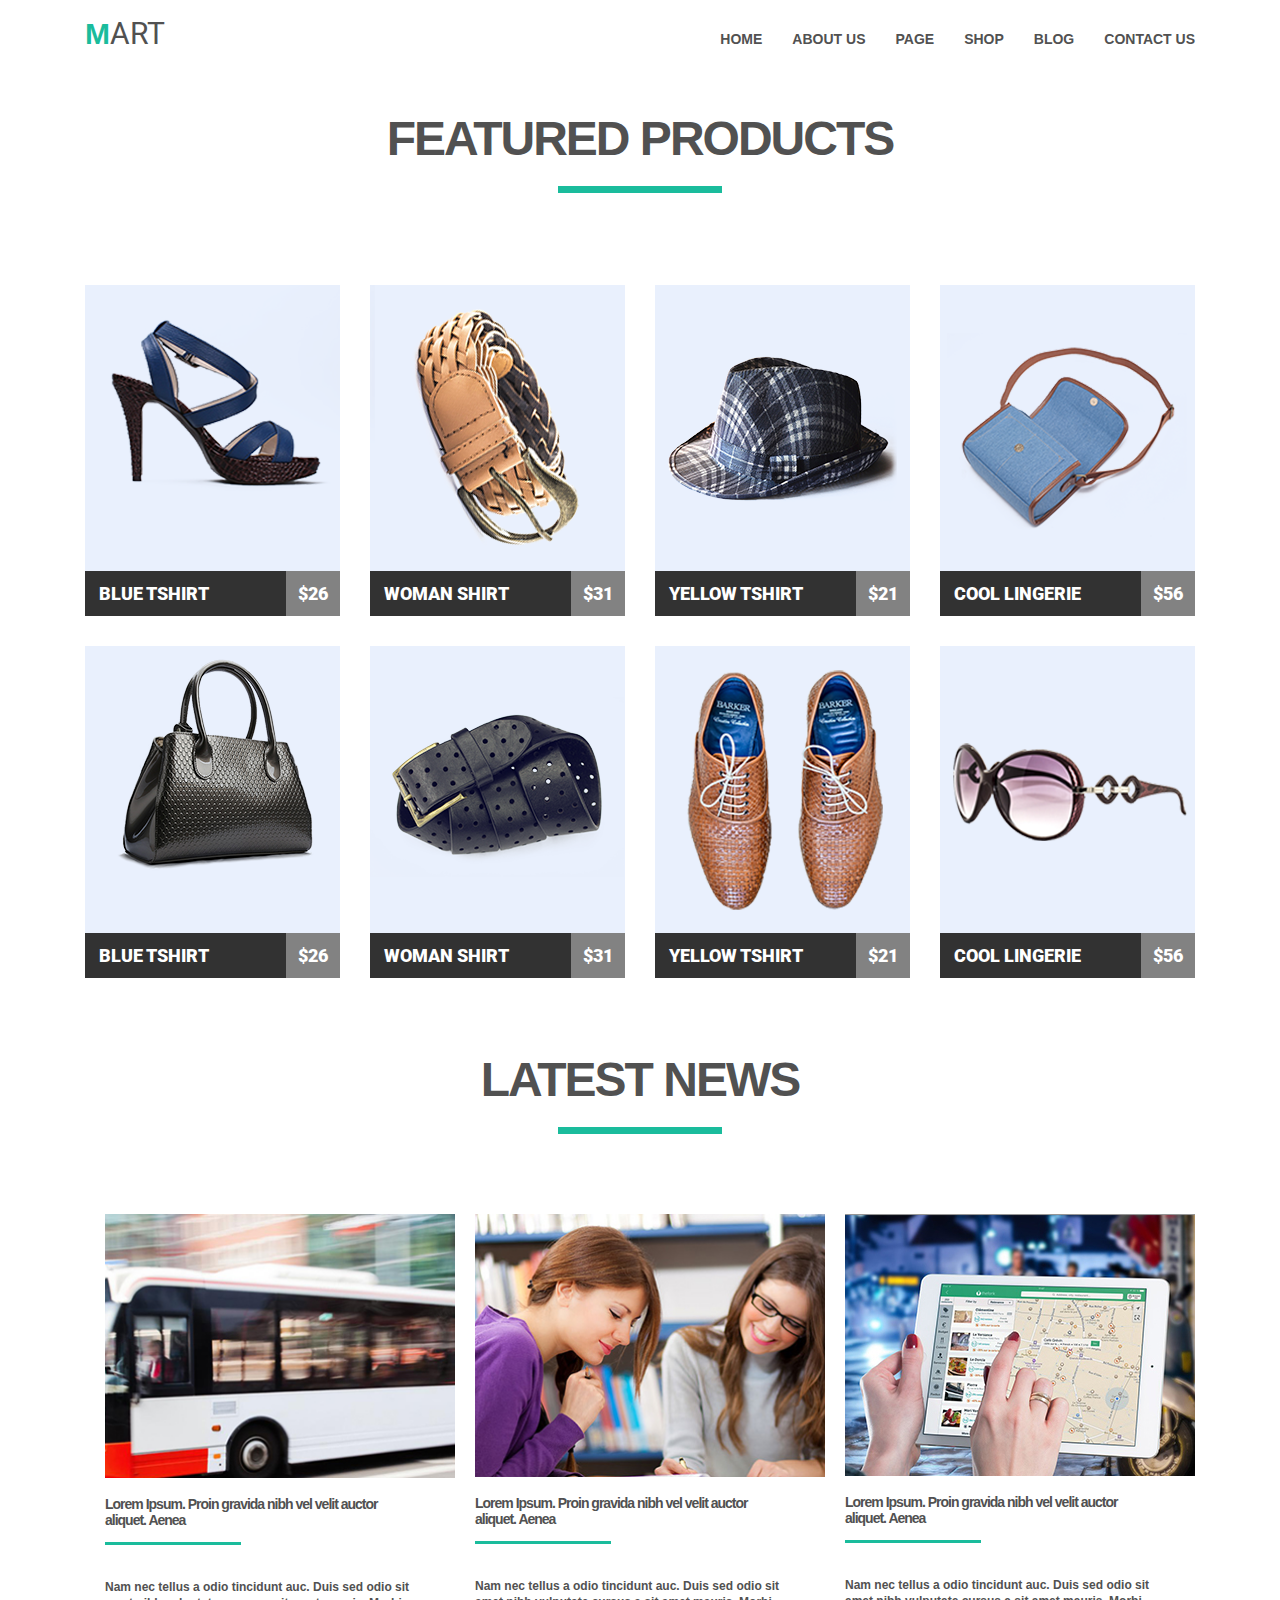
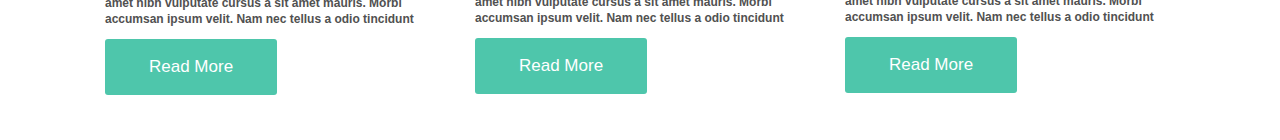
==== html-css/module-4/index.html @ 03a0e536 "and" ====
<!DOCTYPE html>
<html lang="en">
  <head>
    <meta charset="UTF-8" />
    <meta name="viewport" content="width=device-width, initial-scale=1.0" />
    <meta http-equiv="X-UA-Compatible" content="ie=edge" />
    <link rel="stylesheet" href="css/normalize.css" />
    <link
      href="https://fonts.googleapis.com/css?family=Open+Sans:300,400,600,700|Roboto:300,900&display=swap"
      rel="stylesheet"
    />
    <link rel="stylesheet" href="../module-4/css/style.css" />
    <title>homework-04</title>
  </head>
  <body>
    <header class="pega-header containar">
      <nav class="navigation clearfix">
        <p class="logo"><a href="#" class="size-logo ">Mart</a></p>
        <ul class="size-navigation clearfix">
          <li><a href="#" target="_blank">Home</a></li>
          <li><a href="#" target="_blank">About Us</a></li>
          <li><a href="#" target="_blank">Page</a></li>
          <li><a href="#" target="_blank">Shop</a></li>
          <li><a href="#" target="_blank">Blog</a></li>
          <li><a href="#" target="_blank">Contact us</a></li>
        </ul>
      </nav>
    </header>
    <main class="containar">
      <section class="features">
        <div class="title">
          <h2 class="feature-title ">Featured products</h2>
        </div>
        <ul class="feature-list clearfix">
          <li class="feature-list-title">
            <a href="#" class="feature-list-a">
              <img
                class="feature-img"
                src="./img/products/image-1.png"
                alt=""
              />
              <div class="name-feature">
                Blue Tshirt
                <p class="price-feature">$26</p>
              </div>
            </a>
          </li>
          <li class="feature-list-title">
            <a href="#" class="feature-list-a">
              <img
                class="feature-img"
                src="./img/products/image-2.png"
                alt=""
              />
              <div class="name-feature">
                Woman shirt
                <p class="price-feature">$31</p>
              </div>
            </a>
          </li>
          <li class="feature-list-title">
            <a href="#" class="feature-list-a">
              <img
                class="feature-img"
                src="./img/products/image-3.png"
                alt=""
              />
              <div class="name-feature">
                Yellow Tshirt
                <p class="price-feature">$21</p>
              </div>
            </a>
          </li>
          <li class="feature-list-title">
            <a href="#" class="feature-list-a">
              <img
                class="feature-img"
                src="./img/products/image-4.png"
                alt=""
              />
              <div class="name-feature">
                Cool lingerie
                <p class="price-feature">$56</p>
              </div>
            </a>
          </li>
          <li class="feature-list-title">
            <a href="#" class="feature-list-a">
              <img
                class="feature-img"
                src="./img/products/image-5.png"
                alt=""
              />
              <div class="name-feature">
                Blue Tshirt
                <p class="price-feature">$26</p>
              </div>
            </a>
          </li>
          <li class="feature-list-title">
            <a href="#" class="feature-list-a">
              <img
                class="feature-img"
                src="./img/products/image-6.png"
                alt=""
              />
              <div class="name-feature">
                WOMAN shirt
                <p class="price-feature">$31</p>
              </div>
            </a>
          </li>
          <li class="feature-list-title">
            <a href="#" class="feature-list-a">
              <img
                class="feature-img"
                src="./img/products/image-7.png"
                alt=""
              />
              <div class="name-feature">
                YELLOW Tshirt
                <p class="price-feature">$21</p>
              </div>
            </a>
          </li>
          <li class="feature-list-title">
            <a href="#" class="feature-list-a">
              <img
                class="feature-img"
                src="./img/products/image-8.png"
                alt=""
              />
              <div class="name-feature">
                Cool lingerie
                <p class="price-feature">$56</p>
              </div>
            </a>
          </li>
        </ul>
      </section>
      <section class="team clearfix">
        <div class="title">
          <h2 class="feature-title">Latest news</h2>
        </div>
        <ul class="team-list clearfix">
          <li class="team-list-item">
            <a href="#" target="_blank">
              <img
                class="team-list-image"
                src="./img/news/image-1.jpg"
                alt="team member image"
              />
            </a>
            <div class="title-2">
              <p class="team-list-name">
                Lorem Ipsum. Proin gravida nibh vel velit auctor aliquet. Aenea
              </p>
            </div>
            <p class=" team-list-about">
              Nam nec tellus a odio tincidunt auc. Duis sed odio sit amet nibh
              vulputate cursus a sit amet mauris. Morbi accumsan ipsum velit.
              Nam nec tellus a odio tincidunt
            </p>
            <a class="team-list-a" href="#" target="_blank">Read More</a>
          </li>
          <li class="team-list-item">
            <a href="#" target="_blank">
              <img
                class="team-list-image"
                src="./img/news/image-2.jpg"
                alt="team member image"
              />
            </a>
            <div class="title-2">
              <p class="team-list-name">
                Lorem Ipsum. Proin gravida nibh vel velit auctor aliquet. Aenea
              </p>
            </div>
            <p class=" team-list-about">
              Nam nec tellus a odio tincidunt auc. Duis sed odio sit amet nibh
              vulputate cursus a sit amet mauris. Morbi accumsan ipsum velit.
              Nam nec tellus a odio tincidunt
            </p>
            <a class="team-list-a" href="#" target="_blank">Read More</a>
          </li>
          <li class="team-list-item">
            <a href="#" target="_blank">
              <img
                class="team-list-image"
                src="./img/news/image-3.jpg"
                alt="team member image"
              />
            </a>
            <div class="title-2">
              <p class="team-list-name">
                Lorem Ipsum. Proin gravida nibh vel velit auctor aliquet. Aenea
              </p>
            </div>
            <p class=" team-list-about">
              Nam nec tellus a odio tincidunt auc. Duis sed odio sit amet nibh
              vulputate cursus a sit amet mauris. Morbi accumsan ipsum velit.
              Nam nec tellus a odio tincidunt
            </p>
            <a class="team-list-a" href="#" target="_blank">Read More</a>
          </li>
        </ul>
      </section>
    </main>
  </body>
</html>
<!-- the and 2 -->
---- html-css/module-4/css/style.css ----
html {
    box-sizing: border-box;
}

*,
*::before,
*::after {
    box-sizing: inherit;
}
body {
    color: rgb(81, 81, 81);
}

img{
    display: block;
    max-width: 100%;
    height: auto;
}

h2{
margin: 0;
}

.clearfix::after {
    display: table;
    content: "";
    clear: both;
}

.containar {
    width: 1110px;
    margin: 0 auto;
    max-width: 100%;
    /* background-color: teal; */
}

/* HADER */
.logo {
    text-decoration: none;
    text-transform: uppercase;
    display: inline-block;
}
.size-logo {
    text-decoration: none;
    color: rgb(81, 81, 81);
    font: 30px "Roboto", sans-serif;

}
.logo::first-letter {
    color: rgb(26, 188, 156);
    font: 30px "Roboto-Black", sans-serif;
    font-weight: 900;
}
.size-navigation {
    /* background-color: red; */
    margin-top: 30px;
    padding: 0;
    list-style-type: none;
    float: right;
}
.size-navigation a {
    text-decoration: none;
    text-transform: uppercase;
    font: 14px "Open-Sans-Bolt", sans-serif;
    color: rgb(81, 81, 81);
    font-weight: 700;

}

.size-navigation li {
    display: inline-block;
    float: left;
}

.size-navigation li:not(:last-child) {
    margin-right: 30px;

}
.size-navigation a:hover {
    color: rgb(26, 188, 156);
}

/* TITLE */
.feature-title {
    font: 48px "Roboto-Black", sans-serif;
    font-weight: 700;
    text-align: center;
    letter-spacing: -2px;
    text-transform: uppercase;
    padding: 10px;
    margin-top: 34px;
}

.title {
    position: relative;
    padding: 0;
    margin: 0;
}

.title::after {
    content: '';
    display: block;
    width: 164px;
    height: 7px;
    background-color:rgb(26, 188, 156);
    margin: 10px auto 0;

}

/* menu */

.feature-list-title {
    float: left;
}
.feature-list {
    margin-top: 92px;
    list-style: none;
    padding-left: 0;


}
.feature-list-title {
    margin-right: 30px;
    margin-bottom: 30px;
    width: 255px;
    background-color: rgb(233, 240, 253);

}

.feature-list-title:nth-child(4n) {
    margin-right: 0;
}

.feature-list-a {
    text-decoration: none;
    color: #fff;

}

.price-feature {
    float: right;
    padding: 0 12px; 
    background-color: rgb(250, 250, 250, 0.4);
    margin: 0;
}

.name-feature {
    background-color: rgb(50,50,50);
    text-transform: uppercase;
    font: 18px "Roboto", sans-serif;
    font-weight: 900;
    line-height: 2.5;
    padding-left: 14px;

}

.feature-list-title:hover > .feature-list-a .name-feature {
    background-color: rgb(26,188,156);
}
          /* Tims title */           

.team-list {
    padding: 0;
    margin: 0 auto 45px;

}

.team-list-item {
    width: 350px;
    float: right;
    list-style: none;
    margin-top: 80px;
    margin-right: 20px;

}

.team-list-item:nth-of-type(1) {
    margin-right: 0px;
}

.team-list-image {
    display: inline-block;
    width: 100%;
    
   

}

.team-list-image:hover {
    opacity: 0.6;
}

.team-list-name {
    font: 14px "Open-Sans-Bolt", sans-serif;
    text-decoration: none;
    font-weight: 700;
    letter-spacing: -1px;
    margin-right: 50px;
    list-style: none;

}

.team-list-about {
    font: 12px "OpenSans", sans-serif;
    font-weight: 600;
    margin-right: 20px;
    margin-top: 34px;


}
.feature-img {
    display: inline-block;

}


.title-2::after {
    content: '';
    display: block;
    width: 136px;
    height: 3px;
    background-color:rgb(26, 188, 156);
}

.team-list-a {
    text-decoration: none;
    display: inline-block;
    background-color: rgb(78, 198, 171);
    padding: 20px 44px;
    margin: 0 auto;
    border-radius: 3px;
    color: white;
    font: 17px "OpenSans", sans-serif;
    font-weight: 300;

}

.team-list-a:hover {
    background-color: #515151;
    opacity: 0.6;
}

.team-list-a, .team-list-name, .team-list-about  {
    line-height: 16px;
}
/* <!-- the and --> */
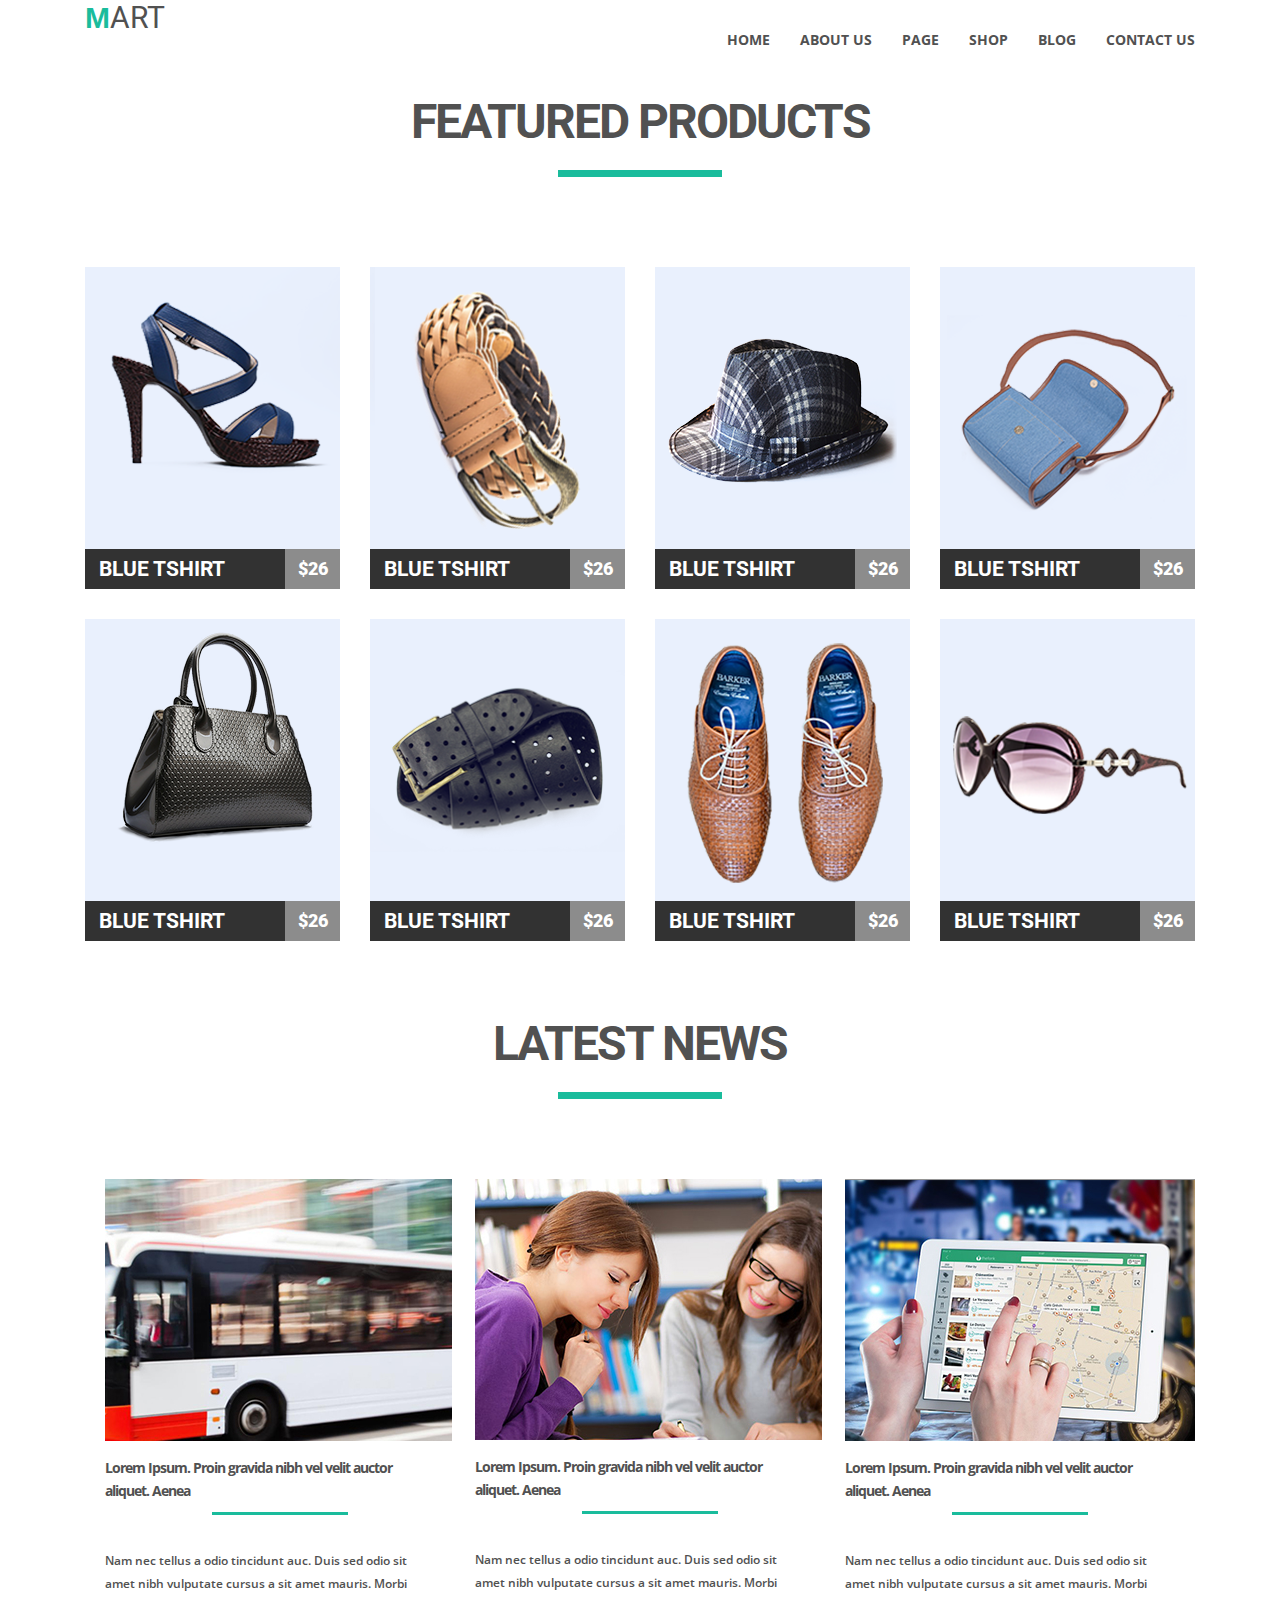
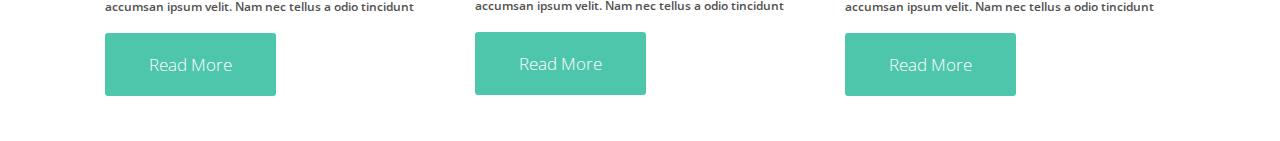
==== commit ee528d6b: "and" ====
--- a/html-css/module-4/index.html
+++ b/html-css/module-4/index.html
@@ -31,110 +31,78 @@
         <div class="title">
           <h2 class="feature-title ">Featured products</h2>
         </div>
-        <ul class="feature-list clearfix">
-          <li class="feature-list-title">
-            <a href="#" class="feature-list-a">
-              <img
-                class="feature-img"
-                src="./img/products/image-1.png"
-                alt=""
-              />
-              <div class="name-feature">
-                Blue Tshirt
-                <p class="price-feature">$26</p>
-              </div>
-            </a>
+        <ul class="featured-products clearfix">
+          <li class="featured">
+            <a class="image" href="#"
+              ><img src="/html-css/module-4/img/products/image-1.png" alt="" width="255" height="282"
+            /></a>
+            <div class="product clearfix">
+              <a href="#"><h3>Blue Tshirt</h3></a>
+              <p class="price">&#36;26</p>
+            </div>
           </li>
-          <li class="feature-list-title">
-            <a href="#" class="feature-list-a">
-              <img
-                class="feature-img"
-                src="./img/products/image-2.png"
-                alt=""
-              />
-              <div class="name-feature">
-                Woman shirt
-                <p class="price-feature">$31</p>
-              </div>
-            </a>
+          <li class="featured">
+            <a class="image" href="#"
+              ><img src="/html-css/module-4/img/products/image-2.png" alt="" width="255" height="282"
+            /></a>
+            <div class="product clearfix">
+              <a href="#"><h3>Blue Tshirt</h3></a>
+              <p class="price">&#36;26</p>
+            </div>
           </li>
-          <li class="feature-list-title">
-            <a href="#" class="feature-list-a">
-              <img
-                class="feature-img"
-                src="./img/products/image-3.png"
-                alt=""
-              />
-              <div class="name-feature">
-                Yellow Tshirt
-                <p class="price-feature">$21</p>
-              </div>
-            </a>
+          <li class="featured">
+            <a class="image" href="#"
+              ><img src="/html-css/module-4/img/products/image-3.png" alt="" width="255" height="282"
+            /></a>
+            <div class="product clearfix">
+              <a href="#"><h3>Blue Tshirt</h3></a>
+              <p class="price">&#36;26</p>
+            </div>
           </li>
-          <li class="feature-list-title">
-            <a href="#" class="feature-list-a">
-              <img
-                class="feature-img"
-                src="./img/products/image-4.png"
-                alt=""
-              />
-              <div class="name-feature">
-                Cool lingerie
-                <p class="price-feature">$56</p>
-              </div>
-            </a>
+          <li class="featured">
+            <a class="image" href="#"
+              ><img src="/html-css/module-4/img/products/image-4.png" alt="" width="255" height="282"
+            /></a>
+            <div class="product clearfix">
+              <a href="#"><h3>Blue Tshirt</h3></a>
+              <p class="price">&#36;26</p>
+            </div>
           </li>
-          <li class="feature-list-title">
-            <a href="#" class="feature-list-a">
-              <img
-                class="feature-img"
-                src="./img/products/image-5.png"
-                alt=""
-              />
-              <div class="name-feature">
-                Blue Tshirt
-                <p class="price-feature">$26</p>
-              </div>
-            </a>
+          <li class="featured">
+            <a class="image" href="#"
+              ><img src="/html-css/module-4/img/products/image-5.png" alt="" width="255" height="282"
+            /></a>
+            <div class="product clearfix">
+              <a href="#"><h3>Blue Tshirt</h3></a>
+              <p class="price">&#36;26</p>
+            </div>
           </li>
-          <li class="feature-list-title">
-            <a href="#" class="feature-list-a">
-              <img
-                class="feature-img"
-                src="./img/products/image-6.png"
-                alt=""
-              />
-              <div class="name-feature">
-                WOMAN shirt
-                <p class="price-feature">$31</p>
-              </div>
-            </a>
+          <li class="featured">
+            <a class="image" href="#"
+              ><img src="/html-css/module-4/img/products/image-6.png" alt="" width="255" height="282"
+            /></a>
+            <div class="product clearfix">
+              <a href="#"><h3>Blue Tshirt</h3></a>
+              <p class="price">&#36;26</p>
+            </div>
           </li>
-          <li class="feature-list-title">
-            <a href="#" class="feature-list-a">
-              <img
-                class="feature-img"
-                src="./img/products/image-7.png"
-                alt=""
-              />
-              <div class="name-feature">
-                YELLOW Tshirt
-                <p class="price-feature">$21</p>
-              </div>
-            </a>
+          <li class="featured">
+            <a class="image" href="#"
+              ><img src="/html-css/module-4/img/products/image-7.png" alt="" width="255" height="282"
+            /></a>
+            <div class="product clearfix">
+              <a href="#"><h3>Blue Tshirt</h3></a>
+              <p class="price">&#36;26</p>
+            </div>
           </li>
-          <li class="feature-list-title">
-            <a href="#" class="feature-list-a">
-              <img
-                class="feature-img"
-                src="./img/products/image-8.png"
-                alt=""
-              />
-              <div class="name-feature">
-                Cool lingerie
-                <p class="price-feature">$56</p>
-              </div>
-            </a>
+          <li class="featured">
+            <a class="image" href="#"
+              ><img src="/html-css/module-4/img/products/image-8.png" alt="" width="255" height="282"
+            /></a>
+            <div class="product clearfix">
+              <a href="#"><h3>Blue Tshirt</h3></a>
+              <p class="price">&#36;26</p>
+            </div>
           </li>
         </ul>
       </section>
@@ -142,68 +110,73 @@
         <div class="title">
           <h2 class="feature-title">Latest news</h2>
         </div>
-        <ul class="team-list clearfix">
-          <li class="team-list-item">
-            <a href="#" target="_blank">
-              <img
-                class="team-list-image"
-                src="./img/news/image-1.jpg"
-                alt="team member image"
-              />
-            </a>
-            <div class="title-2">
-              <p class="team-list-name">
-                Lorem Ipsum. Proin gravida nibh vel velit auctor aliquet. Aenea
+        <section class="features">
+          <ul class="team-list clearfix">
+            <li class="team-list-item">
+              <a href="#" target="_blank">
+                <img
+                  class="team-list-image"
+                  src="./img/news/image-1.jpg"
+                  alt="team member image"
+                />
+              </a>
+              <div class="title-2">
+                <p class="team-list-name">
+                  Lorem Ipsum. Proin gravida nibh vel velit auctor aliquet.
+                  Aenea
+                </p>
+              </div>
+              <p class=" team-list-about">
+                Nam nec tellus a odio tincidunt auc. Duis sed odio sit amet nibh
+                vulputate cursus a sit amet mauris. Morbi accumsan ipsum velit.
+                Nam nec tellus a odio tincidunt
               </p>
-            </div>
-            <p class=" team-list-about">
-              Nam nec tellus a odio tincidunt auc. Duis sed odio sit amet nibh
-              vulputate cursus a sit amet mauris. Morbi accumsan ipsum velit.
-              Nam nec tellus a odio tincidunt
-            </p>
-            <a class="team-list-a" href="#" target="_blank">Read More</a>
-          </li>
-          <li class="team-list-item">
-            <a href="#" target="_blank">
-              <img
-                class="team-list-image"
-                src="./img/news/image-2.jpg"
-                alt="team member image"
-              />
-            </a>
-            <div class="title-2">
-              <p class="team-list-name">
-                Lorem Ipsum. Proin gravida nibh vel velit auctor aliquet. Aenea
+              <a class="team-list-a" href="#" target="_blank">Read More</a>
+            </li>
+            <li class="team-list-item">
+              <a href="#" target="_blank">
+                <img
+                  class="team-list-image"
+                  src="./img/news/image-2.jpg"
+                  alt="team member image"
+                />
+              </a>
+              <div class="title-2">
+                <p class="team-list-name">
+                  Lorem Ipsum. Proin gravida nibh vel velit auctor aliquet.
+                  Aenea
+                </p>
+              </div>
+              <p class=" team-list-about">
+                Nam nec tellus a odio tincidunt auc. Duis sed odio sit amet nibh
+                vulputate cursus a sit amet mauris. Morbi accumsan ipsum velit.
+                Nam nec tellus a odio tincidunt
               </p>
-            </div>
-            <p class=" team-list-about">
-              Nam nec tellus a odio tincidunt auc. Duis sed odio sit amet nibh
-              vulputate cursus a sit amet mauris. Morbi accumsan ipsum velit.
-              Nam nec tellus a odio tincidunt
-            </p>
-            <a class="team-list-a" href="#" target="_blank">Read More</a>
-          </li>
-          <li class="team-list-item">
-            <a href="#" target="_blank">
-              <img
-                class="team-list-image"
-                src="./img/news/image-3.jpg"
-                alt="team member image"
-              />
-            </a>
-            <div class="title-2">
-              <p class="team-list-name">
-                Lorem Ipsum. Proin gravida nibh vel velit auctor aliquet. Aenea
+              <a class="team-list-a" href="#" target="_blank">Read More</a>
+            </li>
+            <li class="team-list-item">
+              <a href="#" target="_blank">
+                <img
+                  class="team-list-image"
+                  src="./img/news/image-3.jpg"
+                  alt="team member image"
+                />
+              </a>
+              <div class="title-2">
+                <p class="team-list-name">
+                  Lorem Ipsum. Proin gravida nibh vel velit auctor aliquet.
+                  Aenea
+                </p>
+              </div>
+              <p class=" team-list-about">
+                Nam nec tellus a odio tincidunt auc. Duis sed odio sit amet nibh
+                vulputate cursus a sit amet mauris. Morbi accumsan ipsum velit.
+                Nam nec tellus a odio tincidunt
               </p>
-            </div>
-            <p class=" team-list-about">
-              Nam nec tellus a odio tincidunt auc. Duis sed odio sit amet nibh
-              vulputate cursus a sit amet mauris. Morbi accumsan ipsum velit.
-              Nam nec tellus a odio tincidunt
-            </p>
-            <a class="team-list-a" href="#" target="_blank">Read More</a>
-          </li>
-        </ul>
+              <a class="team-list-a" href="#" target="_blank">Read More</a>
+            </li>
+          </ul>
+        </section>
       </section>
     </main>
   </body>
--- a/html-css/module-4/css/style.css
+++ b/html-css/module-4/css/style.css
@@ -1,3 +1,9 @@
+* {
+    margin: 0;
+    padding: 0;
+    /* box-sizing: border-box; */
+  }
+
 html {
     box-sizing: border-box;
 }
@@ -61,7 +67,7 @@
 .size-navigation a {
     text-decoration: none;
     text-transform: uppercase;
-    font: 14px "Open-Sans-Bolt", sans-serif;
+    font: 14px "Open Sans", sans-serif;
     color: rgb(81, 81, 81);
     font-weight: 700;
 
@@ -81,8 +87,12 @@
 }
 
 /* TITLE */
+.featured-products {
+    padding-top: 90px;
+}
+
 .feature-title {
-    font: 48px "Roboto-Black", sans-serif;
+    font: 48px "Roboto", sans-serif;
     font-weight: 700;
     text-align: center;
     letter-spacing: -2px;
@@ -90,6 +100,7 @@
     padding: 10px;
     margin-top: 34px;
 }
+
 
 .title {
     position: relative;
@@ -109,53 +120,59 @@
 
 /* menu */
 
-.feature-list-title {
-    float: left;
-}
-.feature-list {
-    margin-top: 92px;
-    list-style: none;
-    padding-left: 0;
-
-
-}
-.feature-list-title {
+.image {
+    width: 255px;
+    height: 282px;
+    display: block;
+    background-color: #e9f0fd;
+}
+
+
+.featured-products li {
+    float: left;
+    list-style-type: none;
     margin-right: 30px;
     margin-bottom: 30px;
-    width: 255px;
-    background-color: rgb(233, 240, 253);
-
-}
-
-.feature-list-title:nth-child(4n) {
-    margin-right: 0;
-}
-
-.feature-list-a {
-    text-decoration: none;
-    color: #fff;
-
-}
-
-.price-feature {
-    float: right;
-    padding: 0 12px; 
-    background-color: rgb(250, 250, 250, 0.4);
-    margin: 0;
-}
-
-.name-feature {
-    background-color: rgb(50,50,50);
-    text-transform: uppercase;
-    font: 18px "Roboto", sans-serif;
+}
+
+.featured-products li:nth-child(4n) {
+    margin-right: 0px;
+}
+
+.product a, .price {
+    text-decoration: none;
+    color: #ffffff;
+    text-transform: uppercase;
+    font-family: "Roboto", sans-serif;
     font-weight: 900;
-    line-height: 2.5;
+    font-size: 18px;
+    line-height: 40px;
+}
+
+.product a{
+    width: 186px;
+    float: left;
+}
+
+.price {
+    float: left;
+    width: 55px;
+    text-align: center;
+    background-color: rgba(255, 255, 255, 0.44);
+
+}
+
+.product {
     padding-left: 14px;
-
-}
-
-.feature-list-title:hover > .feature-list-a .name-feature {
-    background-color: rgb(26,188,156);
+    background-color: rgba(50, 50, 50, 1);
+    }
+
+.featured:hover .product {
+    background-color: rgba(26, 188, 156, 1);
+  }
+
+.featured:hover .price {
+    background-color: rgba(255, 255, 255, 0.44);
 }
           /* Tims title */           
 
@@ -179,8 +196,9 @@
 }
 
 .team-list-image {
-    display: inline-block;
-    width: 100%;
+    display: block;
+    max-width: 100%;
+    height: auto;
     
    
 
@@ -191,7 +209,8 @@
 }
 
 .team-list-name {
-    font: 14px "Open-Sans-Bolt", sans-serif;
+    padding-top: 15px;
+    font: 14px "Open Sans", sans-serif;
     text-decoration: none;
     font-weight: 700;
     letter-spacing: -1px;
@@ -201,15 +220,20 @@
 }
 
 .team-list-about {
-    font: 12px "OpenSans", sans-serif;
+    padding-bottom: 15px;
+    font: 12px "Open Sans", sans-serif;
     font-weight: 600;
     margin-right: 20px;
     margin-top: 34px;
 
 
 }
-.feature-img {
-    display: inline-block;
+.image {
+    display: block;
+    max-width: 100%;
+    height: auto;
+    width: 255px;
+    height: 282px;
 
 }
 
@@ -220,6 +244,7 @@
     width: 136px;
     height: 3px;
     background-color:rgb(26, 188, 156);
+    margin: 10px auto 0;
 }
 
 .team-list-a {
@@ -230,7 +255,7 @@
     margin: 0 auto;
     border-radius: 3px;
     color: white;
-    font: 17px "OpenSans", sans-serif;
+    font: 17px "Open Sans", sans-serif;
     font-weight: 300;
 
 }
@@ -241,6 +266,6 @@
 }
 
 .team-list-a, .team-list-name, .team-list-about  {
-    line-height: 16px;
+    line-height: 23px;
 }
 /* <!-- the and --> */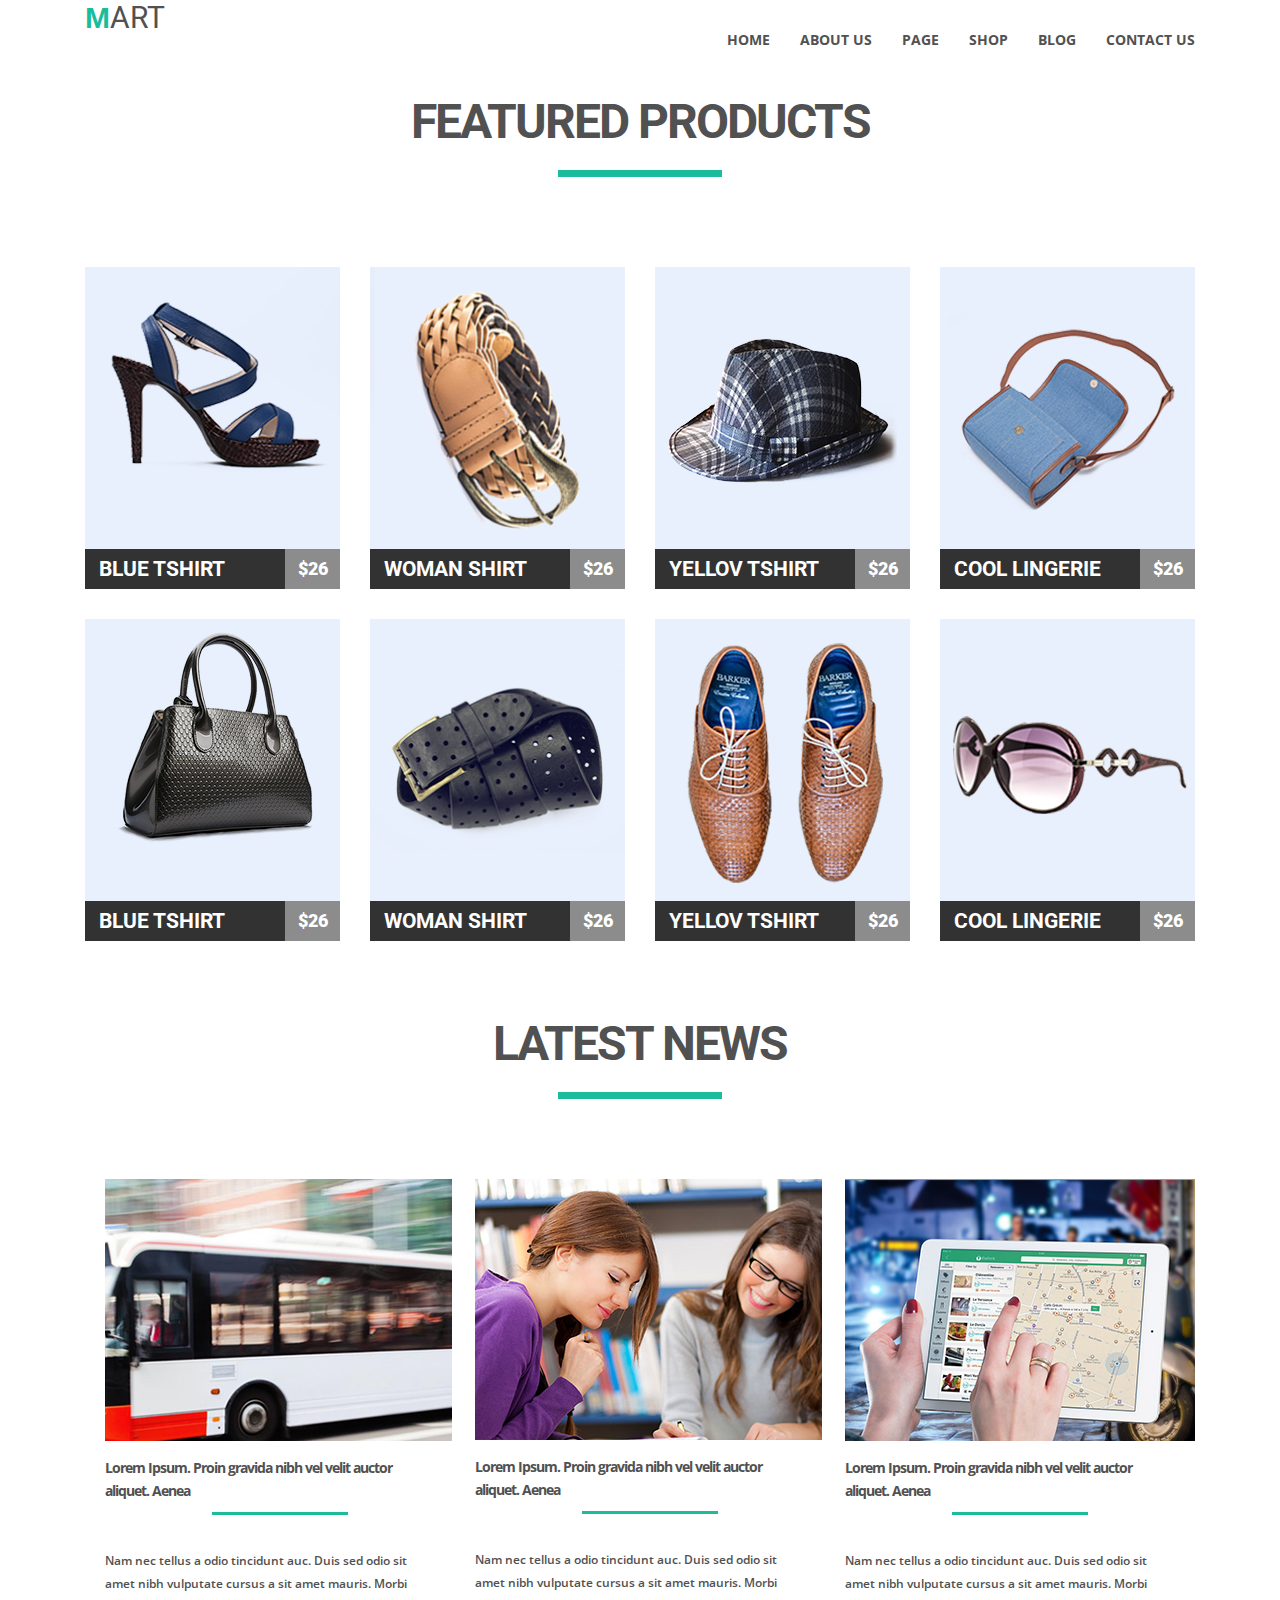
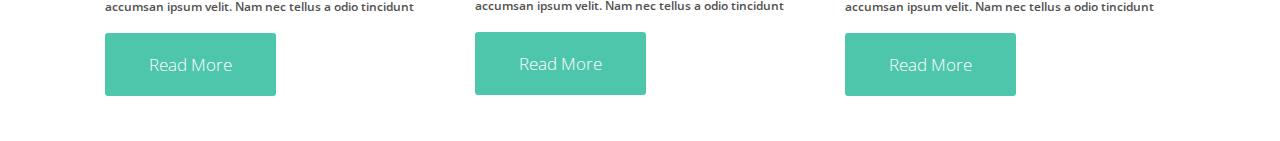
==== commit ea00dfd0: "anddd" ====
--- a/html-css/module-4/index.html
+++ b/html-css/module-4/index.html
@@ -46,7 +46,7 @@
               ><img src="/html-css/module-4/img/products/image-2.png" alt="" width="255" height="282"
             /></a>
             <div class="product clearfix">
-              <a href="#"><h3>Blue Tshirt</h3></a>
+              <a href="#"><h3>Woman shirt</h3></a>
               <p class="price">&#36;26</p>
             </div>
           </li>
@@ -55,7 +55,7 @@
               ><img src="/html-css/module-4/img/products/image-3.png" alt="" width="255" height="282"
             /></a>
             <div class="product clearfix">
-              <a href="#"><h3>Blue Tshirt</h3></a>
+              <a href="#"><h3>Yellov Tshirt</h3></a>
               <p class="price">&#36;26</p>
             </div>
           </li>
@@ -64,7 +64,7 @@
               ><img src="/html-css/module-4/img/products/image-4.png" alt="" width="255" height="282"
             /></a>
             <div class="product clearfix">
-              <a href="#"><h3>Blue Tshirt</h3></a>
+              <a href="#"><h3>Cool Lingerie</h3></a>
               <p class="price">&#36;26</p>
             </div>
           </li>
@@ -82,7 +82,7 @@
               ><img src="/html-css/module-4/img/products/image-6.png" alt="" width="255" height="282"
             /></a>
             <div class="product clearfix">
-              <a href="#"><h3>Blue Tshirt</h3></a>
+              <a href="#"><h3>Woman shirt</h3></a>
               <p class="price">&#36;26</p>
             </div>
           </li>
@@ -91,7 +91,7 @@
               ><img src="/html-css/module-4/img/products/image-7.png" alt="" width="255" height="282"
             /></a>
             <div class="product clearfix">
-              <a href="#"><h3>Blue Tshirt</h3></a>
+              <a href="#"><h3>Yellov Tshirt</h3></a>
               <p class="price">&#36;26</p>
             </div>
           </li>
@@ -100,7 +100,7 @@
               ><img src="/html-css/module-4/img/products/image-8.png" alt="" width="255" height="282"
             /></a>
             <div class="product clearfix">
-              <a href="#"><h3>Blue Tshirt</h3></a>
+              <a href="#"><h3>Cool Lingerie</h3></a>
               <p class="price">&#36;26</p>
             </div>
           </li>
